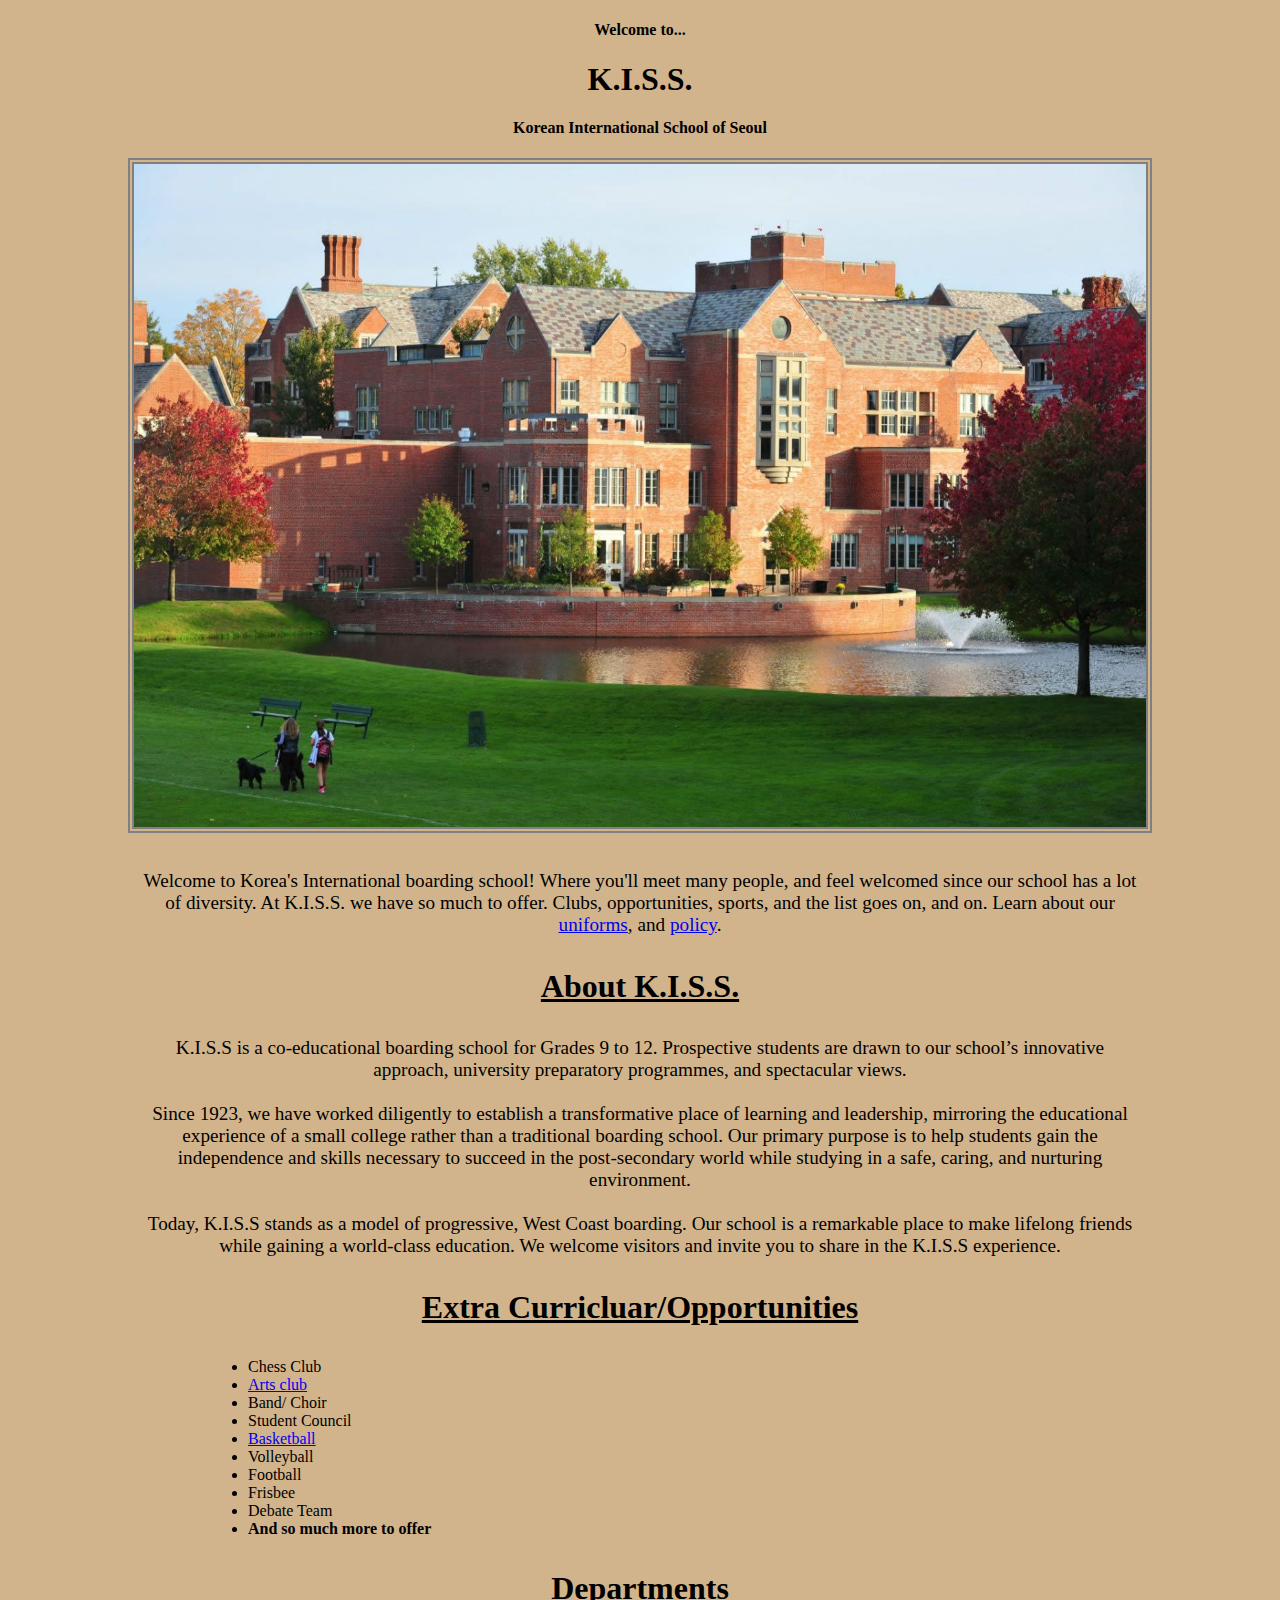
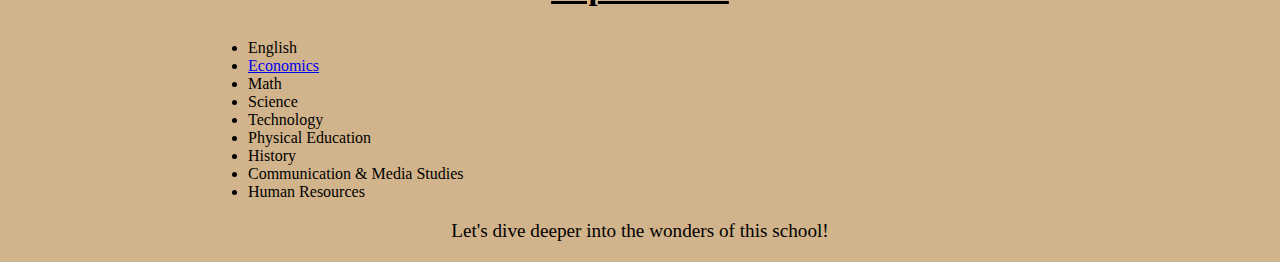
==== index.html @ 00bdd1c1 "Update index.html" ====
<!DOCTYPE html>
<html>
<title>Imaginary school</title>
<head>
    <link rel="stylesheet" type="text/css" href="style.css">
</head>
<body>
<h4>Welcome to...</h4>
<h1> K.I.S.S.</h1>
<h4>Korean International School of  Seoul</h4>
<img id = 'school-pic' src = "boardingschool.img" alt = "school picture" width = '500'>
<br>
<p>
    Welcome to Korea's International boarding school! Where you'll meet many people, and feel welcomed since our school has a lot of diversity. At K.I.S.S. we have so much to offer. Clubs, opportunities, sports, and the list goes on, and on. Learn about our <a href = "page4.html">uniforms</a>, and  <a href="page5.html"> policy</a>. 
</p>
<h3>
    About K.I.S.S.
</h3>
<p> K.I.S.S is a co-educational boarding school for Grades 9 to 12. Prospective students are drawn to our school’s innovative approach, university preparatory programmes, and spectacular views.<br><br>

Since 1923, we have worked diligently to establish a transformative place of learning and leadership, mirroring the educational experience of a small college rather than a traditional boarding school. Our primary purpose is to help students gain the independence and skills necessary to succeed in the post-secondary world while studying in a safe, caring, and nurturing environment.<br><br>

Today, K.I.S.S stands as a model of progressive, West Coast boarding. Our school is a remarkable place to make lifelong friends while gaining a world-class education. We welcome visitors and invite you to share in the K.I.S.S experience.</p>
<h3>Extra Curricluar/Opportunities</h3>

<ul>
    <li> Chess Club</li>
    <li><a href="custom.html">Arts club</a></li>
    <li> Band/ Choir</li>
    <li> Student Council</li>
    <li><a href="page2.html">Basketball</a></li>
    <li> Volleyball</li>
    <li> Football</li>
    <li> Frisbee</li>
    <li> Debate Team</li>
    <li> <strong>And so much more to offer </strong></li>
</ul>
<h3>Departments</h3>
<ul>
    <li> English</li>
    <li><a href="page3.html">Economics</a></li>
    <li> Math</li>
    <li> Science</li>
    <li>Technology</li>
    <li> Physical Education</li>
    <li> History</li>
    <li> Communication & Media Studies</li>
    <li> Human Resources</li>
</ul>
<p>
    Let's dive deeper into the wonders of this school!
</p>
</body>
</html>
---- style.css ----
h4 {
            text-align:center;
        }
        h1 {
            text-align:center;
            font-size:2em;
            font-family:fantasy;
        }
        p {
            text-align:center;
            font-size:1.2em;
            margin-right:130px;
            margin-left:130px;
        }
        #school-pic {
            display: block;
            margin-left: auto;
            margin-right: auto;
            width: 80%;
            border: 6px double grey;
                }
        body {
            background-color:tan;
        }

          h3 {
            text-align:center;
            font-size:2em;
            text-decoration: underline;
        }
        
    #panther {
         display: block;
        margin-left: auto;
        margin-right: auto;
        width: 50%;
        border: 10px groove grey;
    }
    #basketball-pic {
         border: 10px groove grey;
         display: block;
         margin-left: auto;
         margin-right: auto;
         height: 300px;
        }
  #flower {
            display: block;
            margin-left: auto;
            margin-right: auto;
            width: 50%;
            border: 10px ridge grey;
        }
#economics {
      display: block;
            margin-left: auto;
            margin-right: auto;
            width: 80%;
            border: 6px inset grey;    
}

ul {
            margin-left:200px;
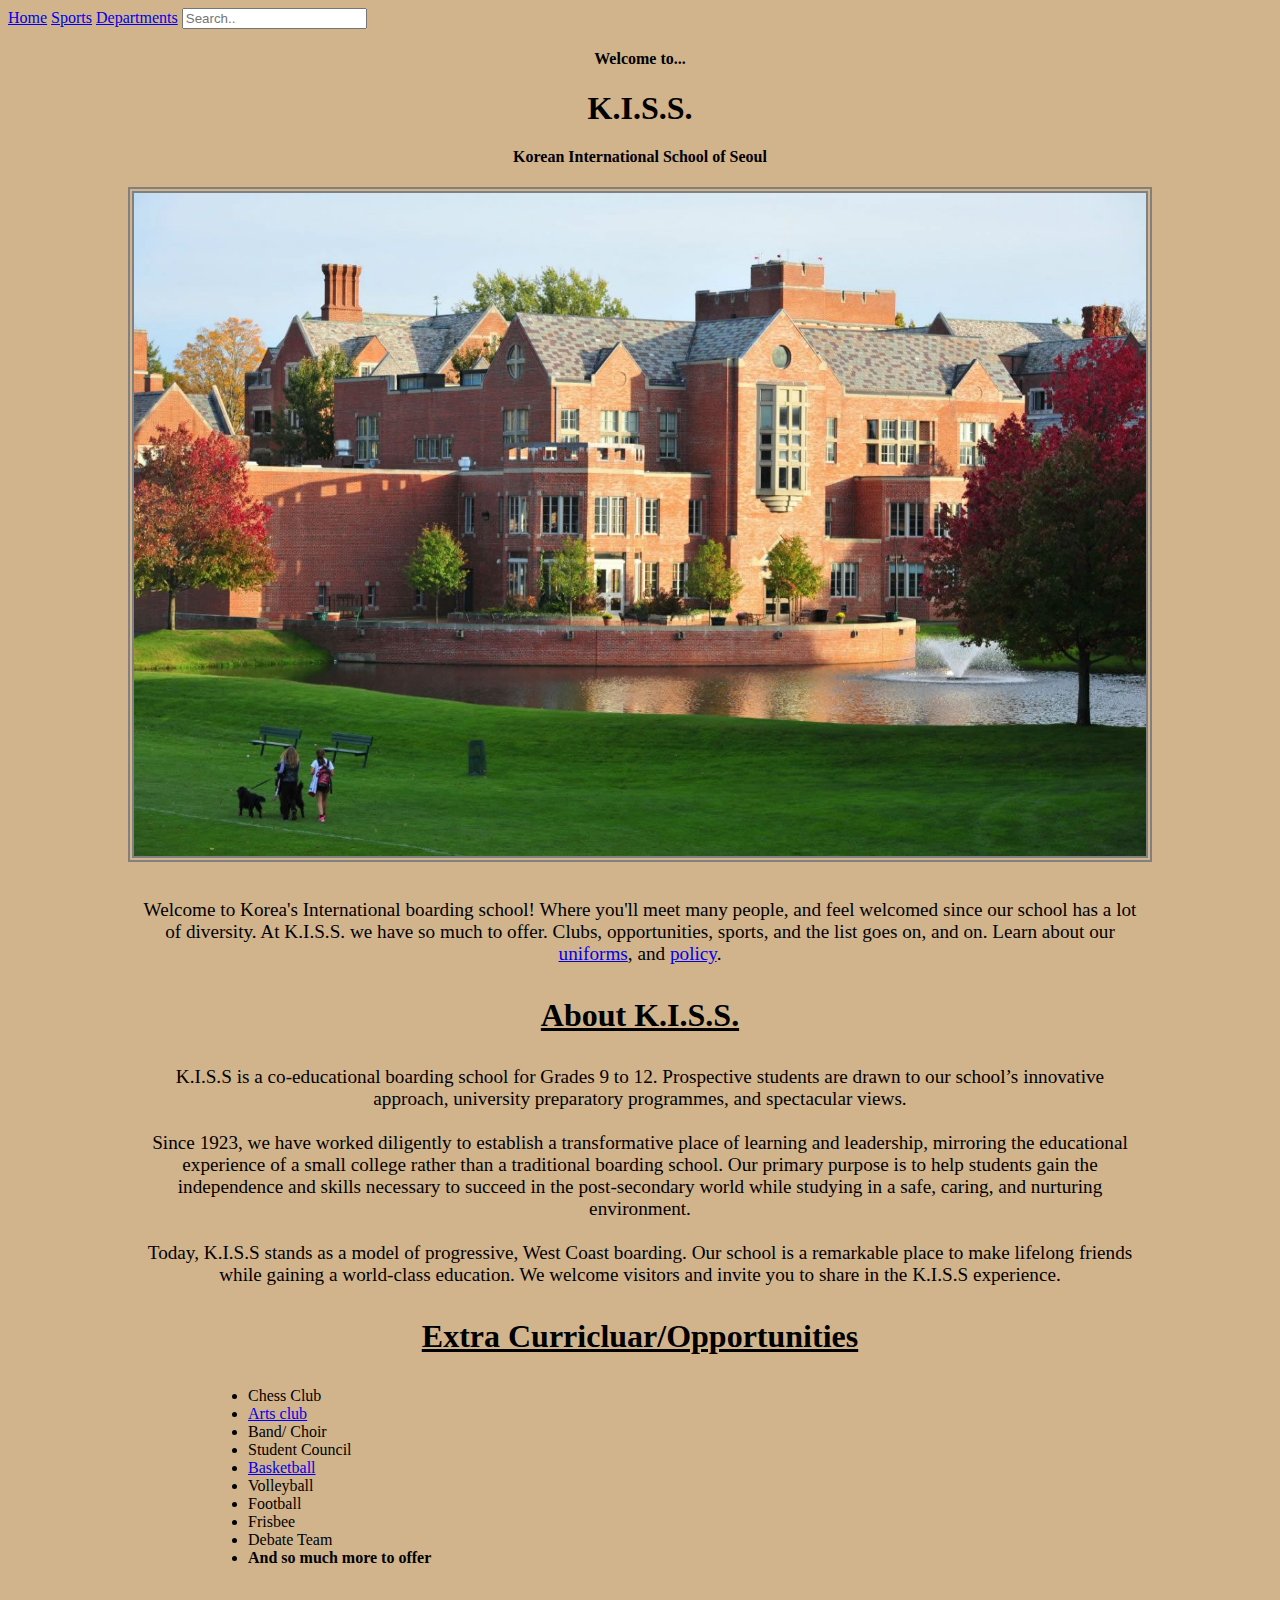
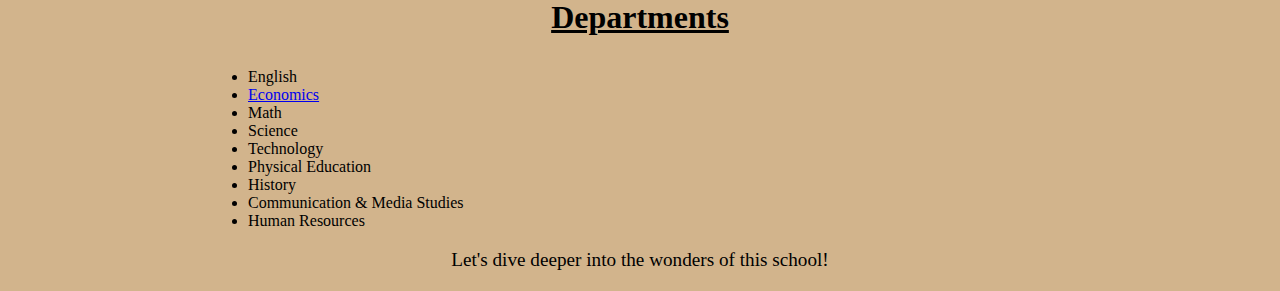
==== commit a815b07e: "Update index.html" ====
--- a/index.html
+++ b/index.html
@@ -5,6 +5,12 @@
     <link rel="stylesheet" type="text/css" href="style.css">
 </head>
 <body>
+    <div class="topnav">
+ <a class="active" href="index.html">Home</a>
+  <a href="page2.html">Sports</a>
+  <a href="page3.html">Departments</a>
+  <input type="text" placeholder="Search..">
+</div>
 <h4>Welcome to...</h4>
 <h1> K.I.S.S.</h1>
 <h4>Korean International School of  Seoul</h4>
--- a/style.css
+++ b/style.css
@@ -60,4 +60,8 @@
 }
 
 ul {
-            margin-left:200px;
+            margin-left:200px; }
+
+#team-title {
+     color:red;   
+}
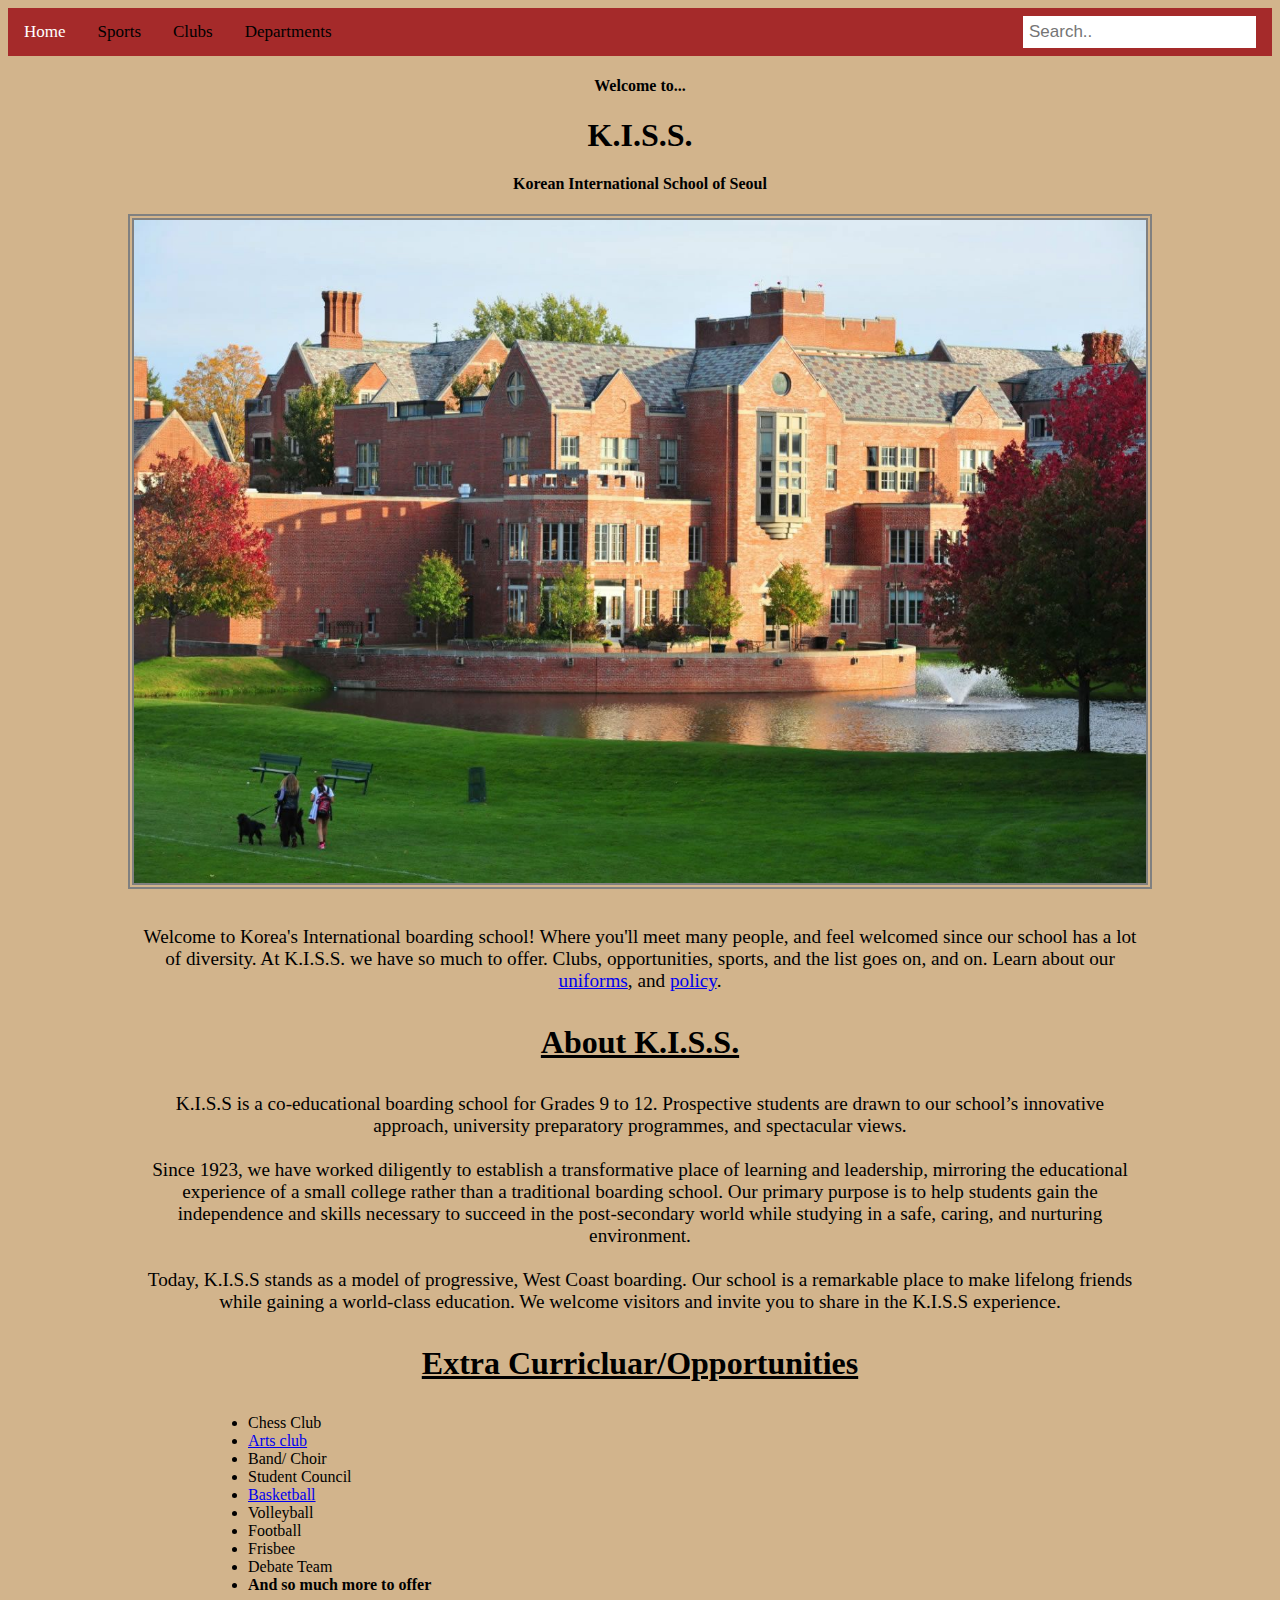
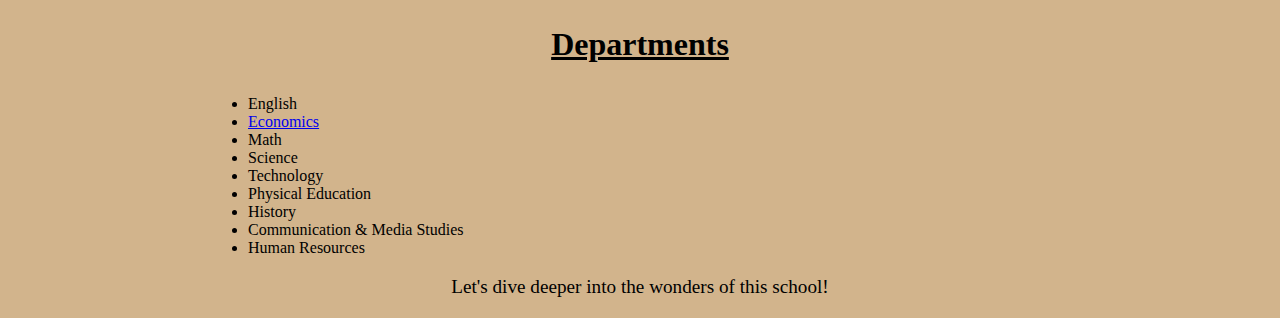
==== commit 60305d77: "Update index.html" ====
--- a/index.html
+++ b/index.html
@@ -8,6 +8,7 @@
     <div class="topnav">
  <a class="active" href="index.html">Home</a>
   <a href="page2.html">Sports</a>
+<a href="custom.html"> Clubs</a>
   <a href="page3.html">Departments</a>
   <input type="text" placeholder="Search..">
 </div>
--- a/style.css
+++ b/style.css
@@ -65,3 +65,49 @@
 #team-title {
      color:red;   
 }
+.topnav {
+  overflow: hidden;
+  background-color: brown;
+}
+
+.topnav a {
+  float: left;
+  display: block;
+  color: black;
+  text-align: center;
+  padding: 14px 16px;
+  text-decoration: none;
+  font-size: 17px;
+}
+
+
+.topnav a:hover {
+  background-color: tan;
+  color: black;
+}
+
+.topnav a.active {
+  background-color: #brown;
+  color: white;
+}
+
+.topnav input[type=text] {
+  float: right;
+  padding: 6px;
+  border: none;
+  margin-top: 8px;
+  margin-right: 16px;
+  font-size: 17px;
+}
+@media screen and (max-width: 600px) {
+  .topnav a, .topnav input[type=text] {
+    float: none;
+    display: block;
+    text-align: left;
+    width: 100%;
+    margin: 0;
+    padding: 14px;
+  }
+  .topnav input[type=text] {
+    border: 1px solid grey;
+  }
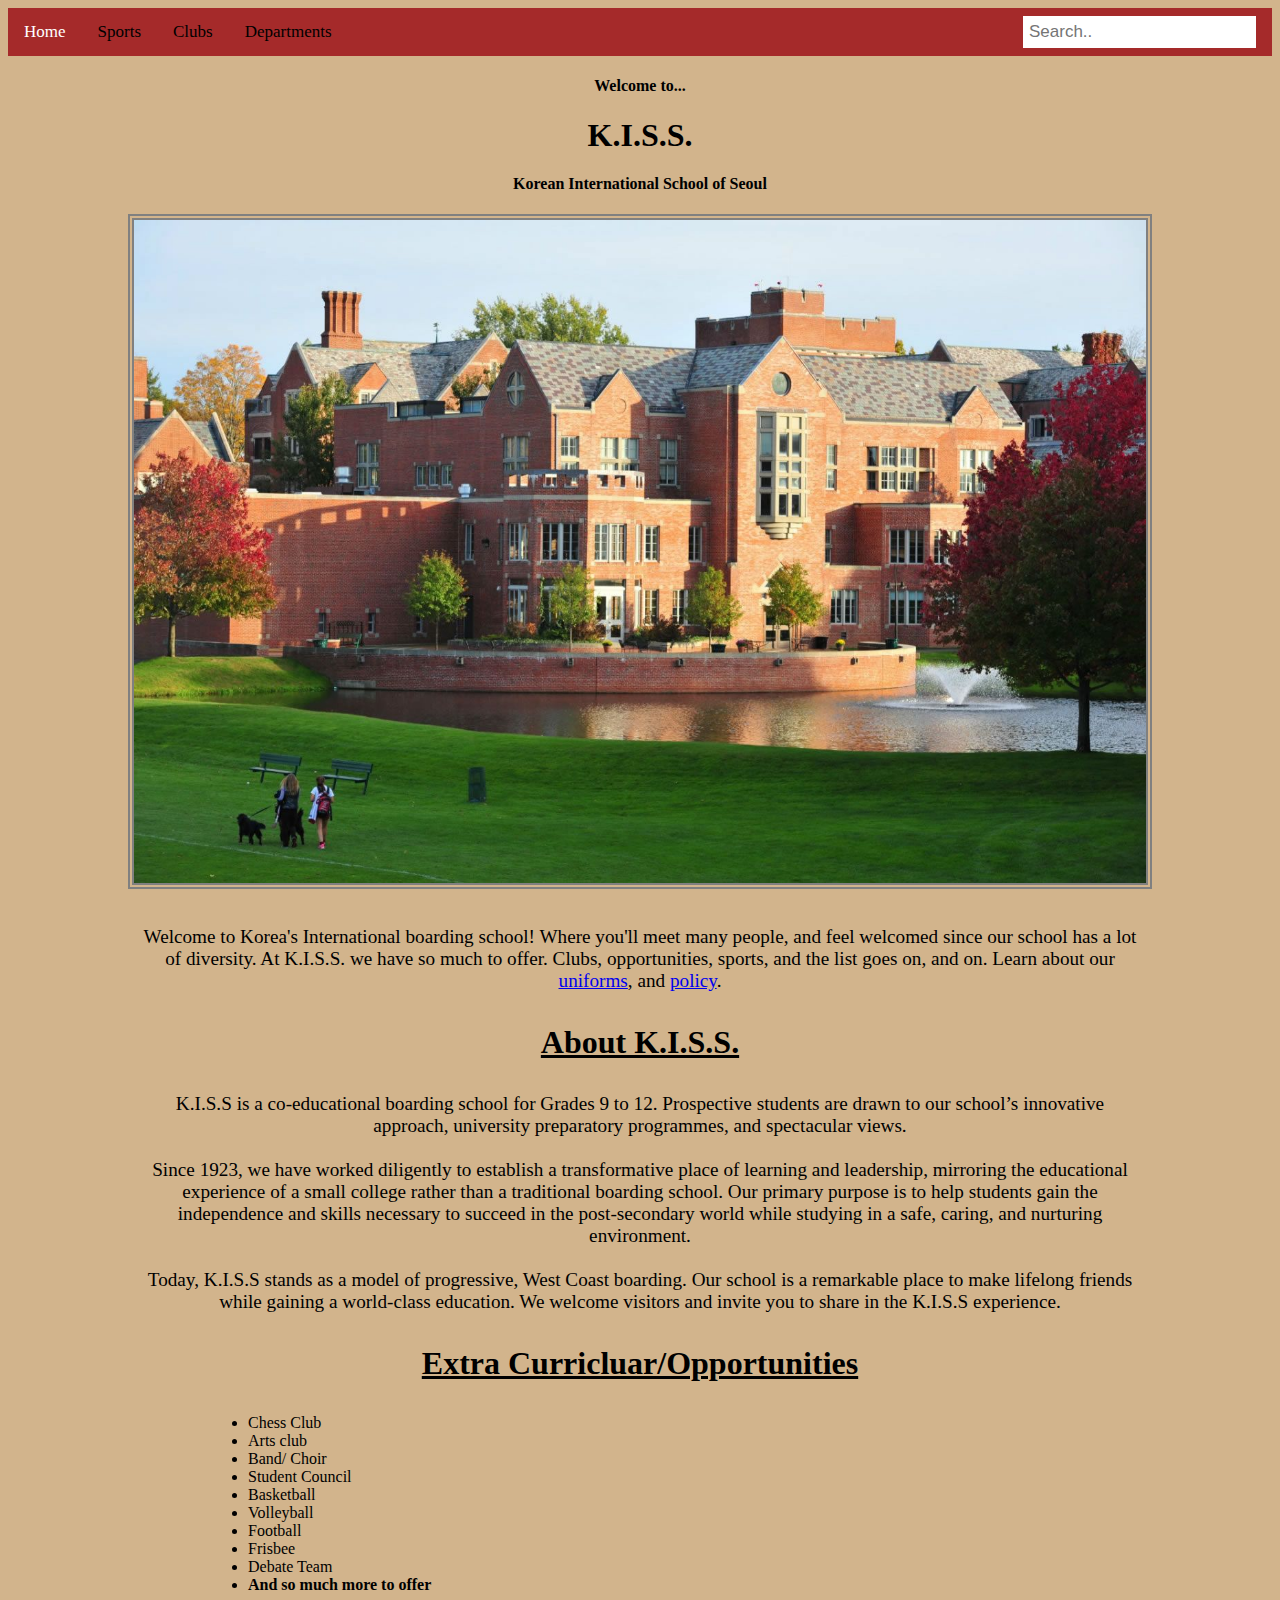
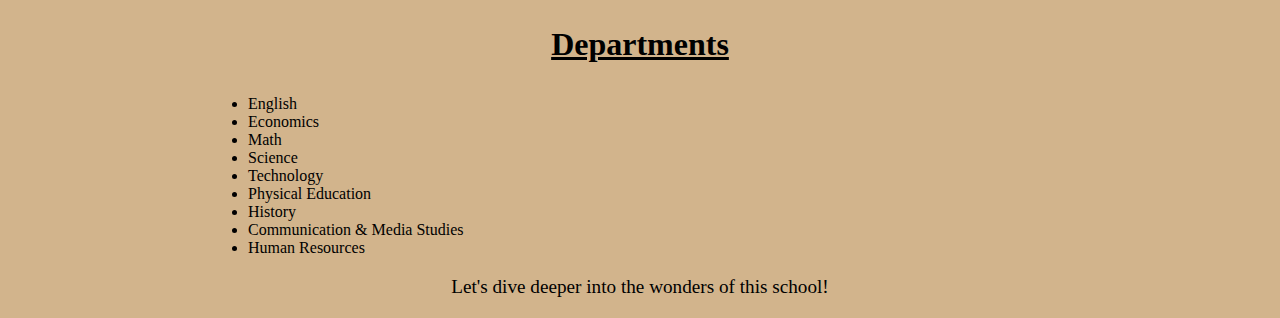
==== commit 1cffd985: "Update index.html" ====
--- a/index.html
+++ b/index.html
@@ -32,10 +32,10 @@
 
 <ul>
     <li> Chess Club</li>
-    <li><a href="custom.html">Arts club</a></li>
+    <li>Arts club</a></li>
     <li> Band/ Choir</li>
     <li> Student Council</li>
-    <li><a href="page2.html">Basketball</a></li>
+    <li>Basketball</a></li>
     <li> Volleyball</li>
     <li> Football</li>
     <li> Frisbee</li>
@@ -45,7 +45,7 @@
 <h3>Departments</h3>
 <ul>
     <li> English</li>
-    <li><a href="page3.html">Economics</a></li>
+    <li>Economics</a></li>
     <li> Math</li>
     <li> Science</li>
     <li>Technology</li>
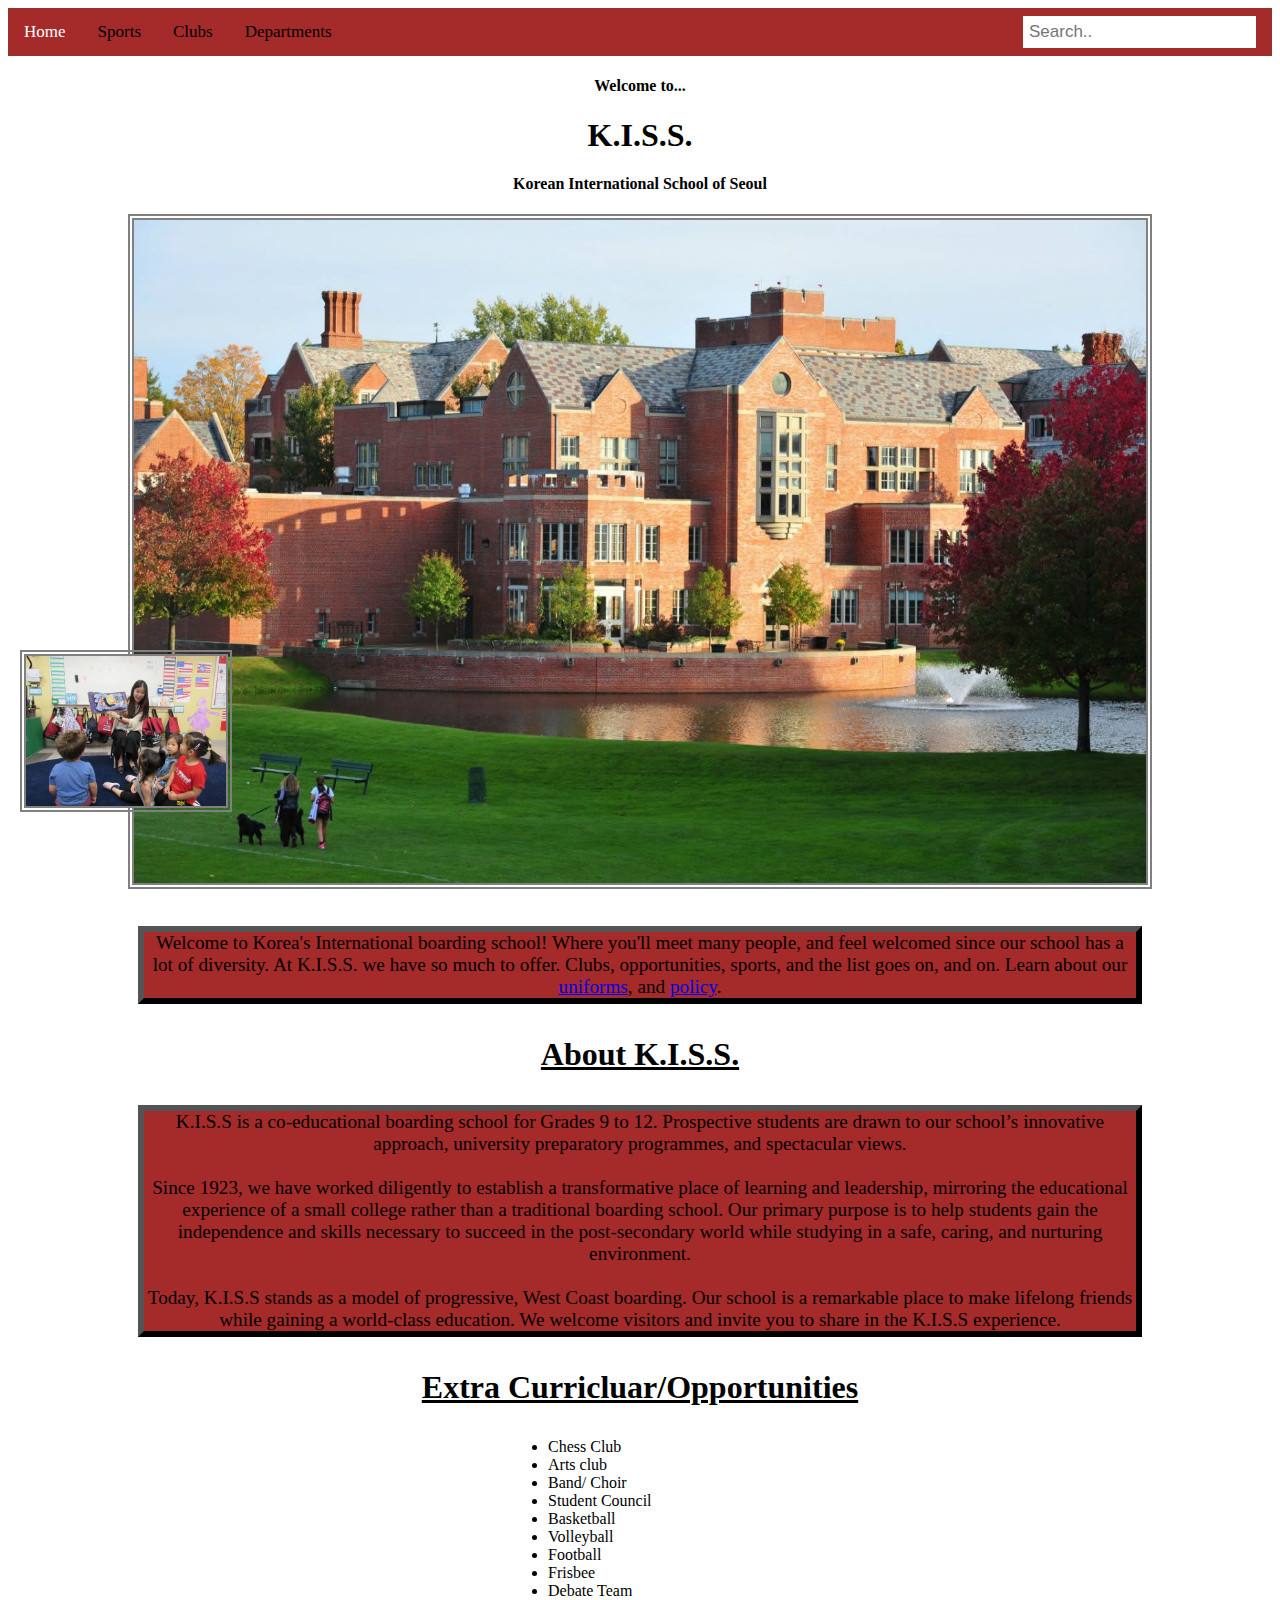
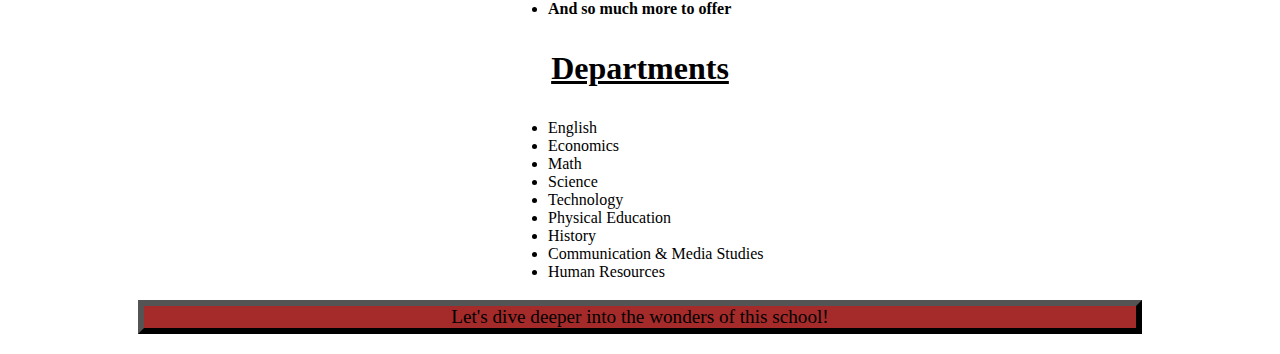
==== commit ddb3ca6f: "Update index.html" ====
--- a/index.html
+++ b/index.html
@@ -29,7 +29,7 @@
 
 Today, K.I.S.S stands as a model of progressive, West Coast boarding. Our school is a remarkable place to make lifelong friends while gaining a world-class education. We welcome visitors and invite you to share in the K.I.S.S experience.</p>
 <h3>Extra Curricluar/Opportunities</h3>
-
+<img id ="class-pic" src = "schoolpage.jpg" width = '200'>
 <ul>
     <li> Chess Club</li>
     <li>Arts club</a></li>
--- a/style.css
+++ b/style.css
@@ -12,6 +12,8 @@
             font-size:1.2em;
             margin-right:130px;
             margin-left:130px;
+            border: 6px outset black;
+            background-color:brown;
         }
         #school-pic {
             display: block;
@@ -20,6 +22,13 @@
             width: 80%;
             border: 6px double grey;
                 }
+  #class-pic {
+             position: absolute;
+                top:650px;
+                left:20px;
+              border: 6px double grey;
+        }
+    </style>
         body {
             background-color:tan;
         }
@@ -60,7 +69,11 @@
 }
 
 ul {
-            margin-left:200px; }
+            margin-left:500px; }
+#dept {
+         margin-right:200px;
+         margin-left:200px;
+}
 
 #team-title {
      color:red;   
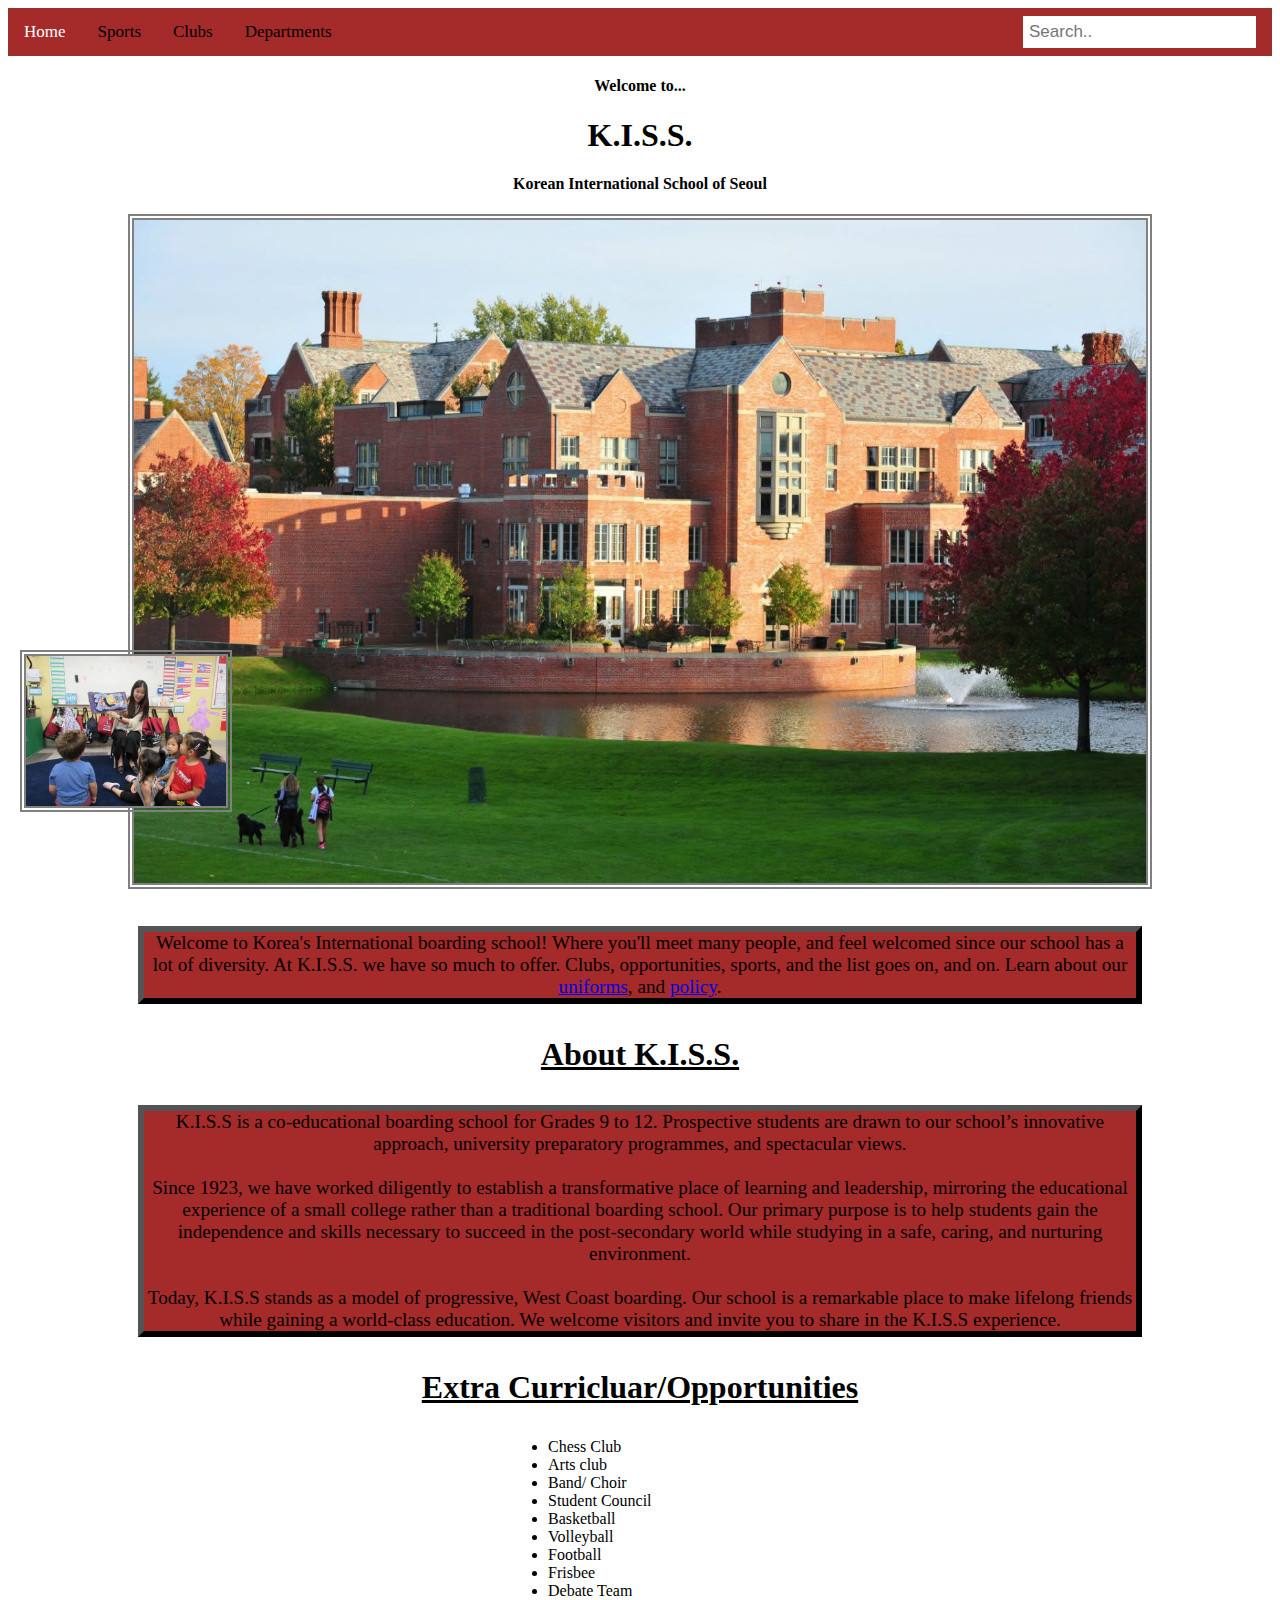
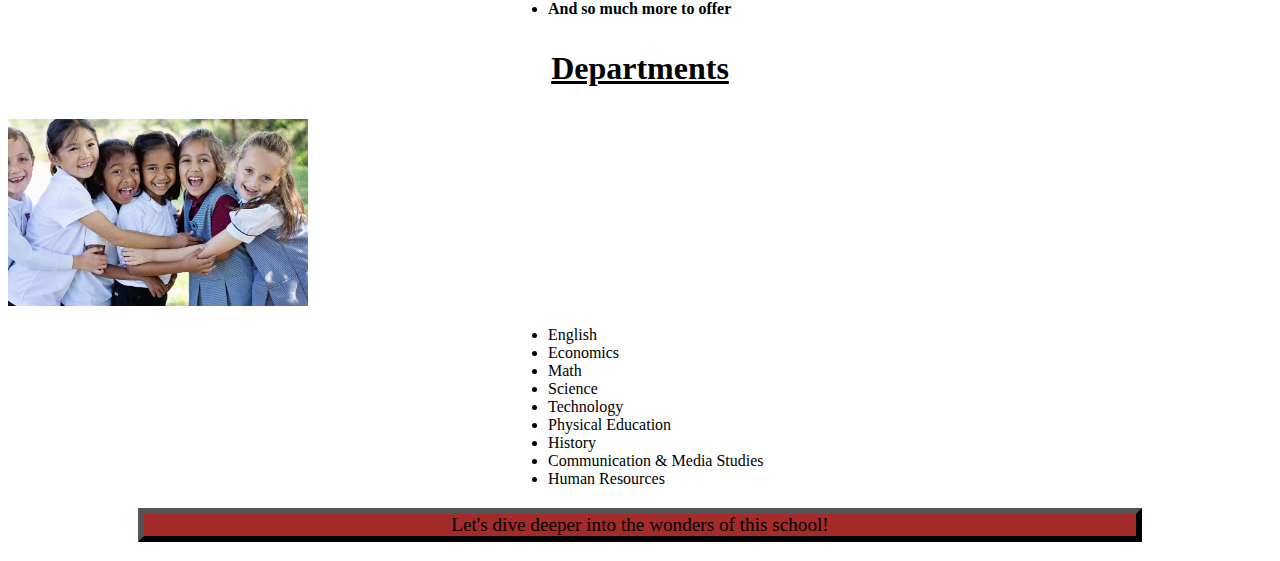
==== commit f4e9926f: "Update index.html" ====
--- a/index.html
+++ b/index.html
@@ -43,6 +43,7 @@
     <li> <strong>And so much more to offer </strong></li>
 </ul>
 <h3>Departments</h3>
+    <img id ="children" src = "schoolkids.jpg" width = '300'>
 <ul>
     <li> English</li>
     <li>Economics</a></li>
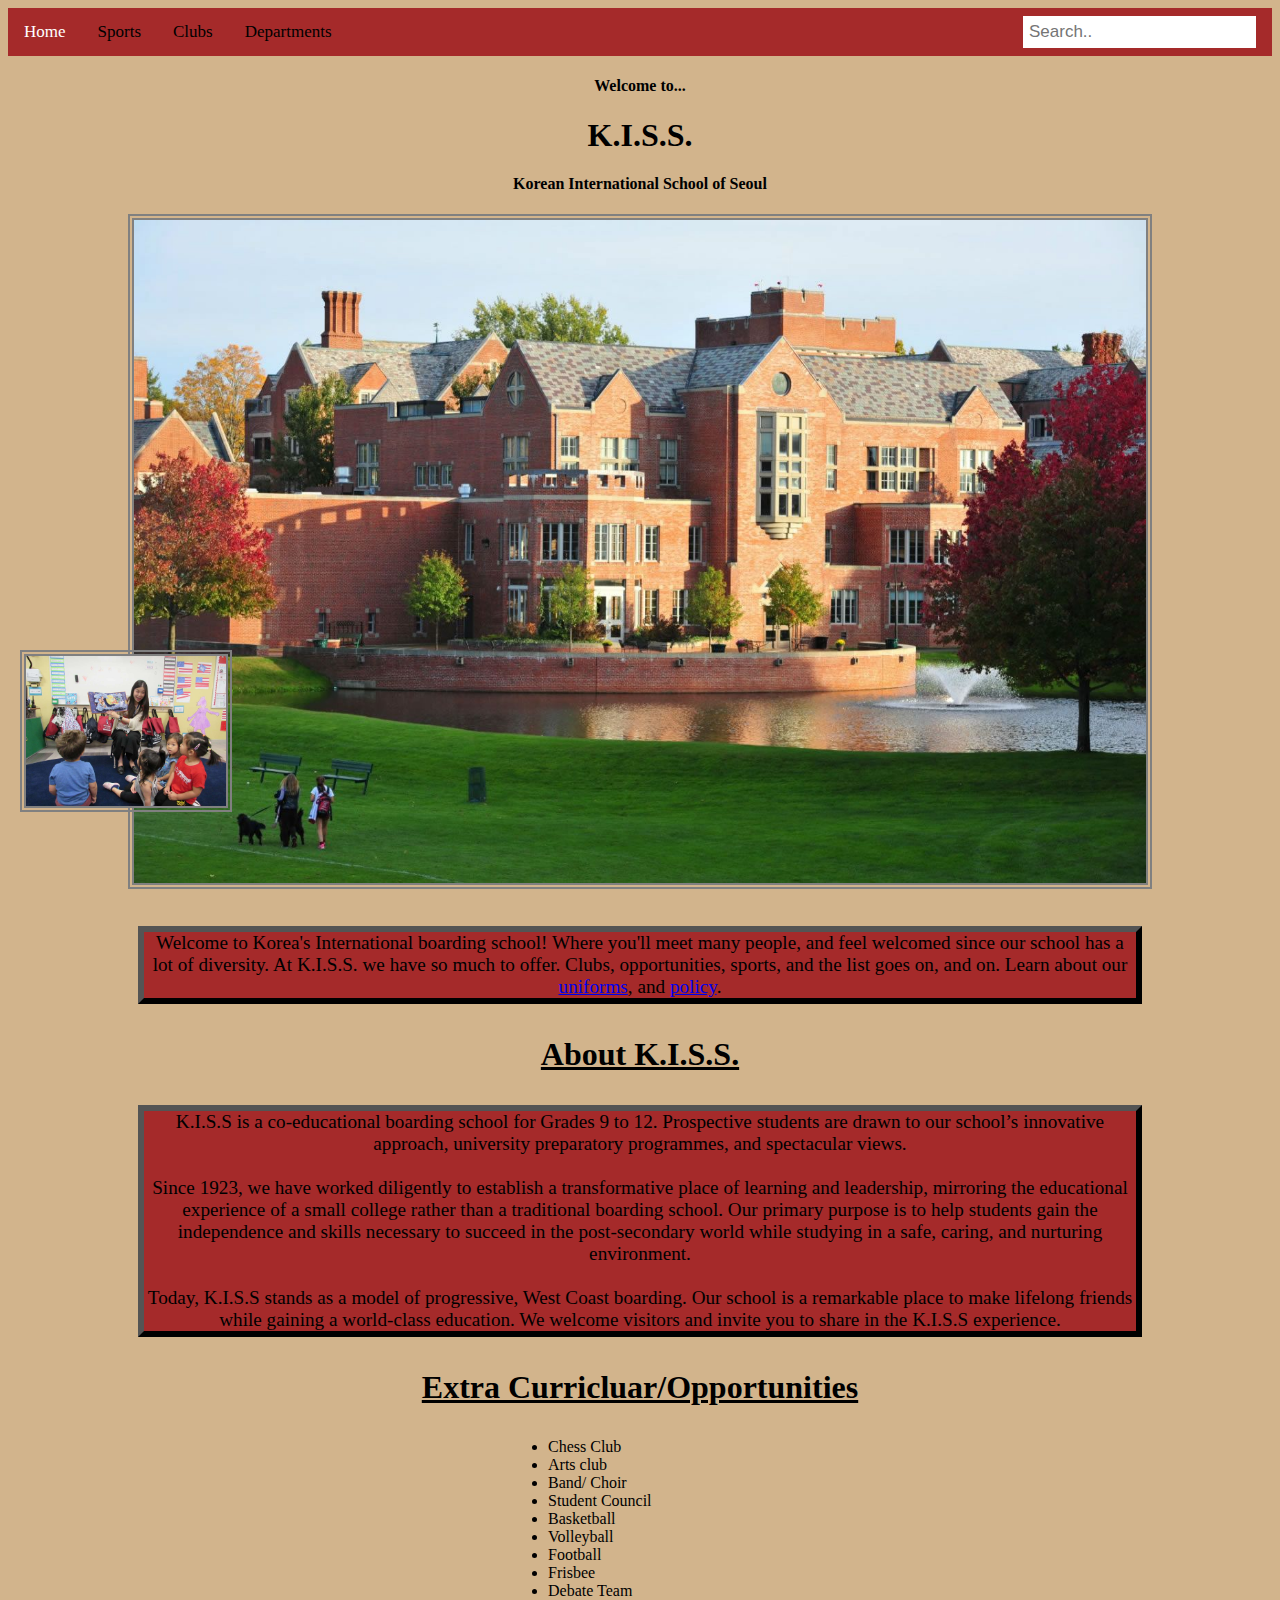
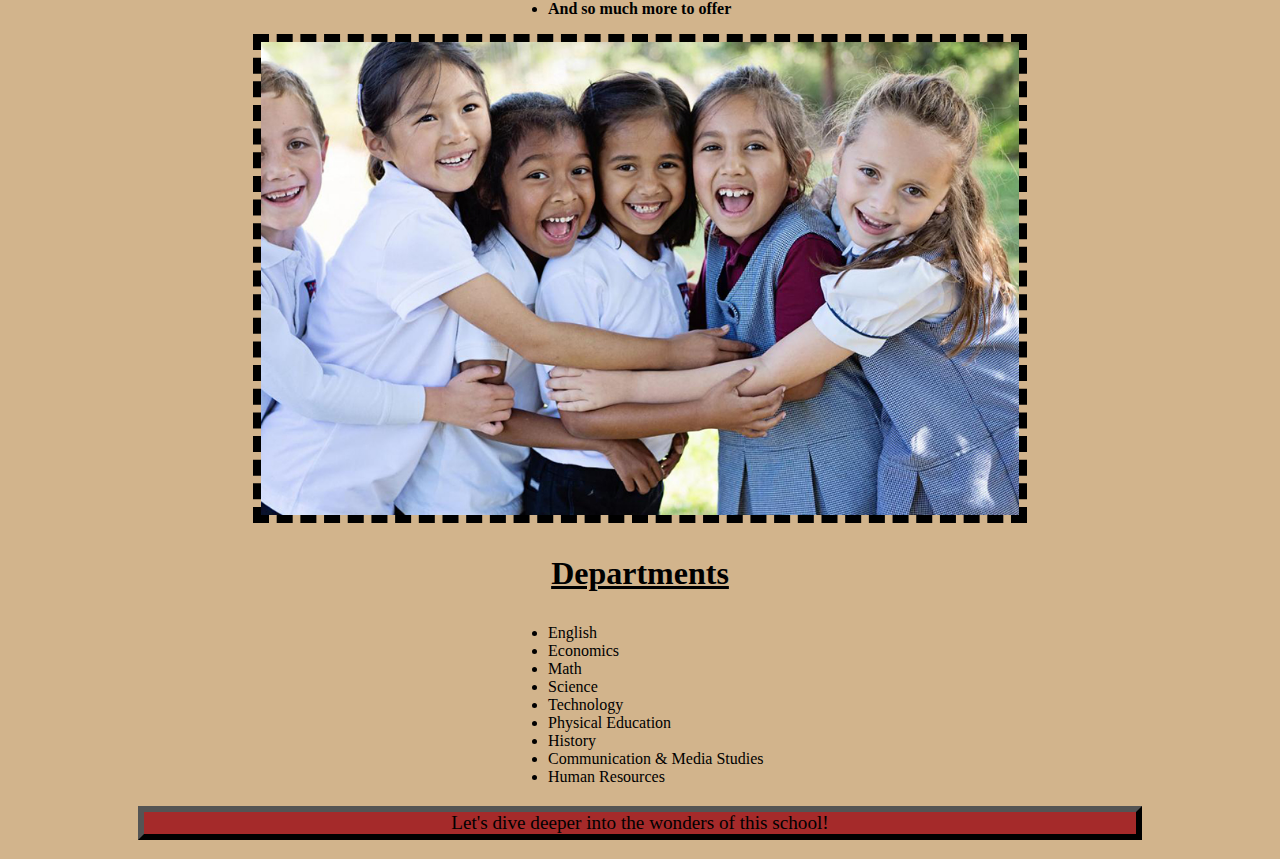
==== commit 094b8c54: "Update index.html" ====
--- a/index.html
+++ b/index.html
@@ -42,8 +42,8 @@
     <li> Debate Team</li>
     <li> <strong>And so much more to offer </strong></li>
 </ul>
+      <img id ="children" src = "schoolkids.jpg" width = '300'>
 <h3>Departments</h3>
-    <img id ="children" src = "schoolkids.jpg" width = '300'>
 <ul>
     <li> English</li>
     <li>Economics</a></li>
--- a/style.css
+++ b/style.css
@@ -28,7 +28,14 @@
                 left:20px;
               border: 6px double grey;
         }
-    </style>
+#children  {
+       display: block;
+            margin-left: auto;
+            margin-right: auto;
+            width: 60%;
+            border: 8px dashed;  
+}
+   
         body {
             background-color:tan;
         }
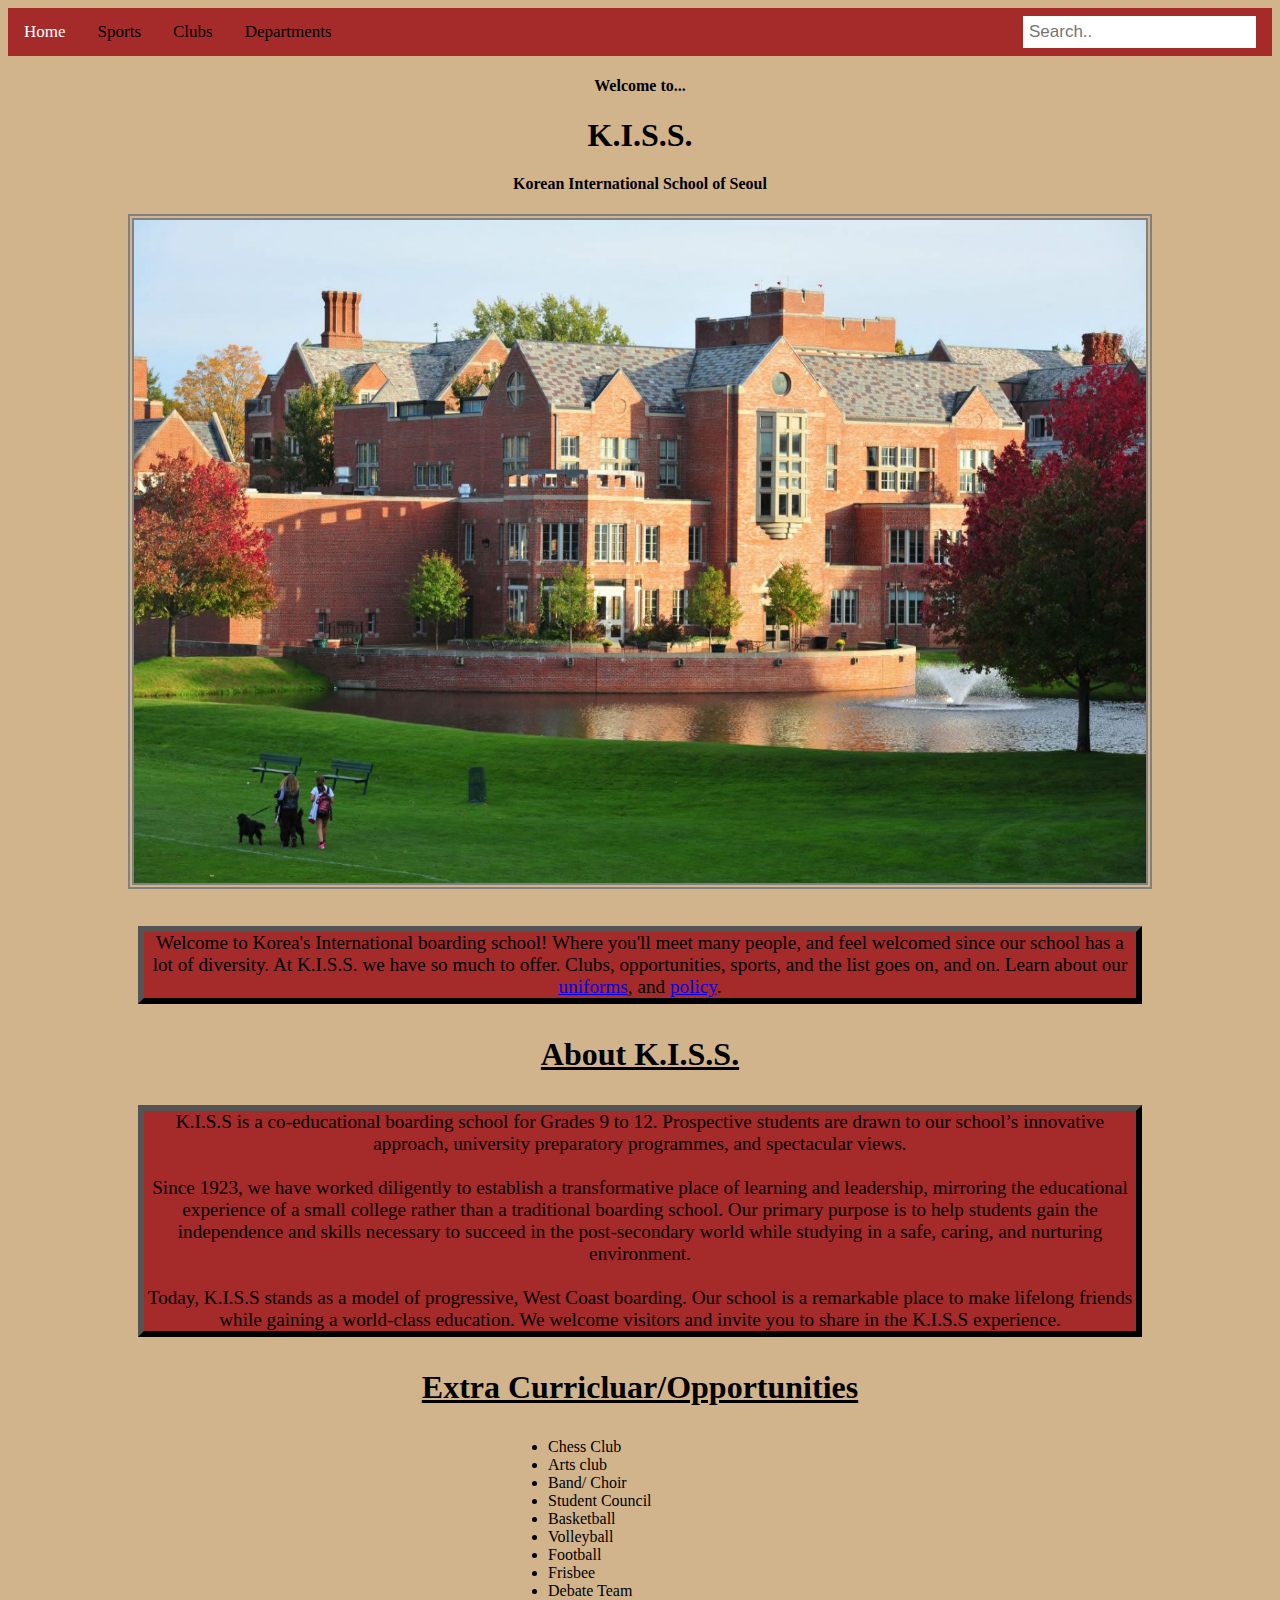
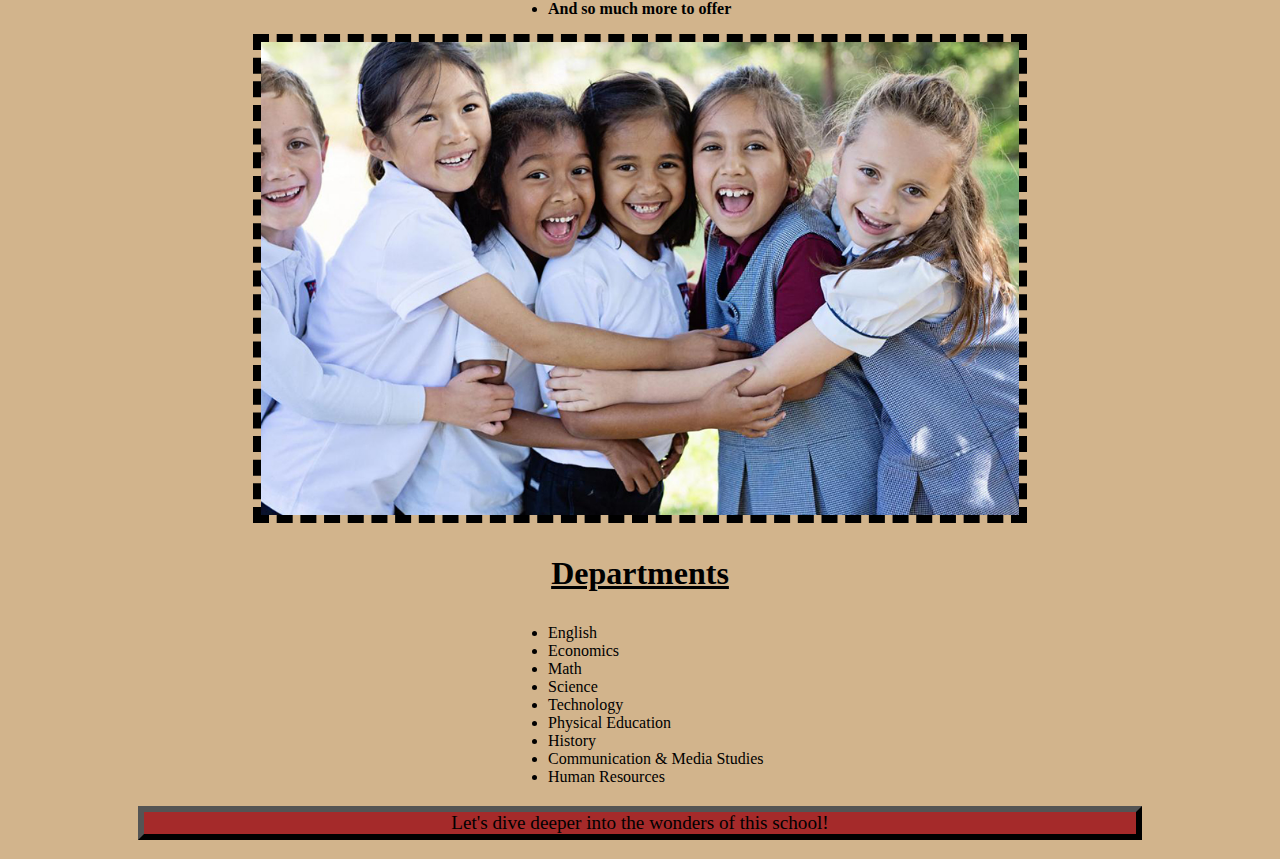
==== commit 6002f926: "Update index.html" ====
--- a/index.html
+++ b/index.html
@@ -29,7 +29,6 @@
 
 Today, K.I.S.S stands as a model of progressive, West Coast boarding. Our school is a remarkable place to make lifelong friends while gaining a world-class education. We welcome visitors and invite you to share in the K.I.S.S experience.</p>
 <h3>Extra Curricluar/Opportunities</h3>
-<img id ="class-pic" src = "schoolpage.jpg" width = '200'>
 <ul>
     <li> Chess Club</li>
     <li>Arts club</a></li>
